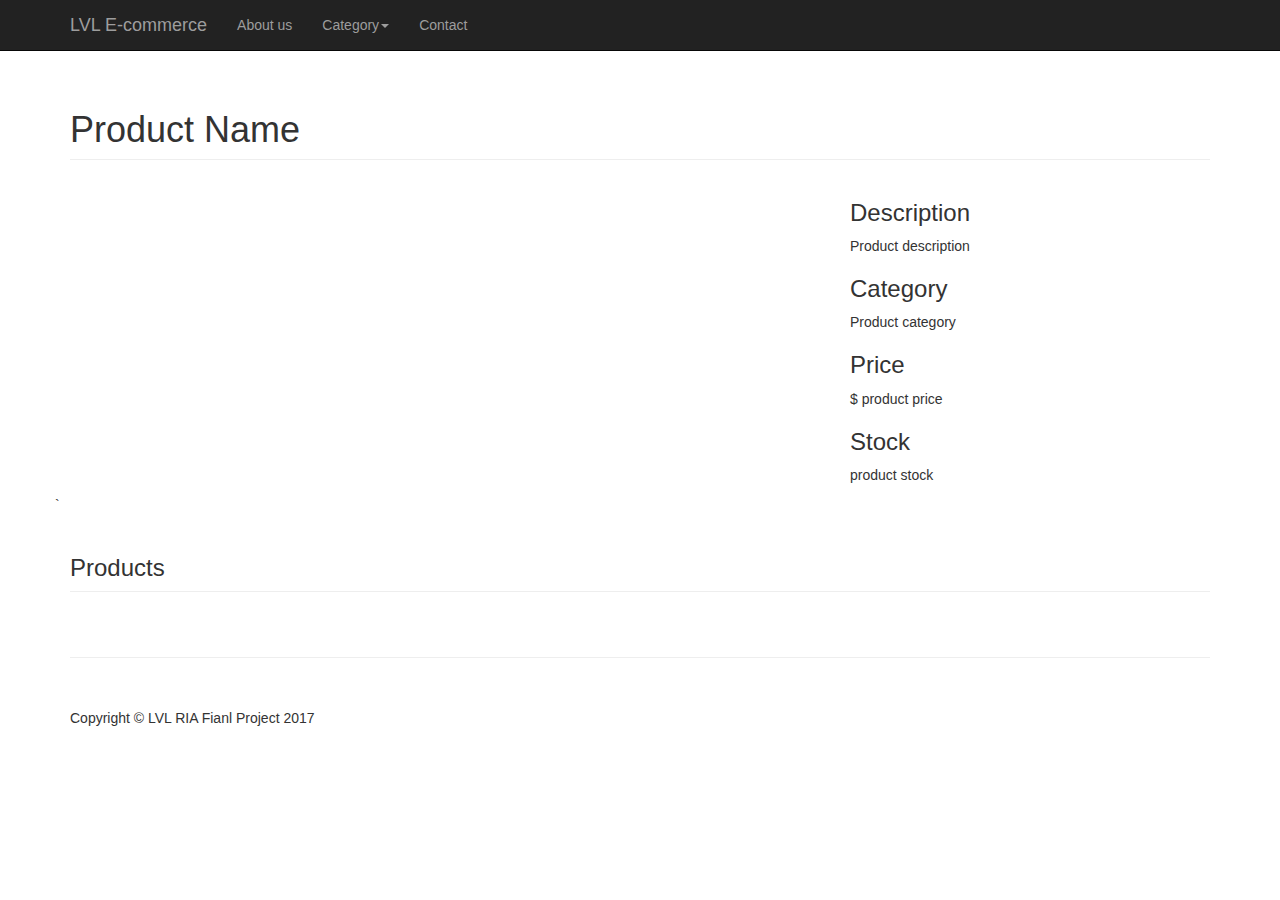
==== Project/index.html @ 14638386 "First commit set working environment" ====
<!DOCTYPE html>
<html lang="en">
    <head>
        <meta charset="utf-8">
        <meta http-equiv="X-UA-Compatible" content="IE=edge">
        <meta name="viewport" content="width=device-width, initial-scale=1">
        <meta name="description" content="">
        <meta name="author" content="">

        <title>LVL E-commerce</title>

        <!-- Bootstrap Core CSS -->
        <link href="css/bootstrap.min.css" rel="stylesheet">
        <link href="css/styles.css" rel="stylesheet">
        <link rel="stylesheet" href="css/jquery-ui.min.css" >

        <!-- Custom CSS -->
        <link href="css/portfolio-item.css" rel="stylesheet">

        <!-- HTML5 Shim and Respond.js IE8 support of HTML5 elements and media queries -->
        <!-- WARNING: Respond.js doesn't work if you view the page via file:// -->
        <!--[if lt IE 9]>
            <script src="https://oss.maxcdn.com/libs/html5shiv/3.7.0/html5shiv.js"></script>
            <script src="https://oss.maxcdn.com/libs/respond.js/1.4.2/respond.min.js"></script>
        <![endif]-->

    </head>

    <body>

        <!-- Navigation -->
        <nav class="navbar navbar-inverse navbar-fixed-top" role="navigation">
            <div class="container">
                <!-- Brand and toggle get grouped for better mobile display -->
                <div class="navbar-header">
                    <button type="button" class="navbar-toggle" data-toggle="collapse" data-target="#bs-example-navbar-collapse-1">
                        <span class="sr-only">Toggle navigation</span>
                        <span class="icon-bar"></span>
                        <span class="icon-bar"></span>
                        <span class="icon-bar"></span>
                    </button>
                    <a class="navbar-brand" href="#">LVL E-commerce</a>
                </div>
                <!-- Collect the nav links, forms, and other content for toggling -->
                <div class="collapse navbar-collapse" id="bs-example-navbar-collapse-1">
                    <!-- This is fictional navigation bar -->
                        <ul class="nav navbar-nav">
                            <li>
                                <a href="#">About us</a>
                            </li>
                            <li class="dropdown"><a class="dropdown-toggle" data-toggle="dropdown" href="#">Category<span class="caret"></span></a>
                                <ul class="dropdown-menu">
                                    <li><a id="all">All Items</a></li>
                                    <li><a id="phone">Phone</a></li>
                                    <li><a id="tv">TV</a></li>
                                    <li><a id="laptop">Laptop</a></li>
                                </ul>
                            </li>
                            <li>
                                <a href="#">Contact</a>
                            </li>
                        </ul>
                    </div>
                <!-- /.navbar-collapse -->
            </div>
            <!-- /.container -->
        </nav>

        <!-- Page Content -->
        <div class="container">

            <!-- Portfolio Item Heading -->
            <div class="row">
                <div class="col-lg-12">
                    <h1 class="page-header">Product Name</h1>
                </div>
            </div>
            <!-- /.row -->

            <!-- Portfolio Item Row -->
            <div class="row">

                <div class="col-md-8">
                    <img class="img-responsive" src="http://placehold.it/750x500" alt="">
                </div>

                <div class="col-md-4">
                    <h3>Description</h3>
                    <p>Product description</p>
                    <h3>Category</h3>
                    <p>Product category</p>
                    <h3>Price</h3>
                    <p>$ product price</p>
                    <h3>Stock</h3>
                    <p>product stock</p>
                </div>`

            </div>
            <!-- /.row -->

            <!-- Related Projects Row -->
            <div class="row">

                <div class="col-lg-12">
                    <h3 class="page-header">Products</h3>
                </div>

                <div class="col-sm-3 col-xs-6">
                    <a href="#">
                        <img class="img-responsive portfolio-item" src="http://placehold.it/500x300" alt="">
                    </a>
                </div>

                <div class="col-sm-3 col-xs-6">
                    <a href="#">
                        <img class="img-responsive portfolio-item" src="http://placehold.it/500x300" alt="">
                    </a>
                </div>

                <div class="col-sm-3 col-xs-6">
                    <a href="#">
                        <img class="img-responsive portfolio-item" src="http://placehold.it/500x300" alt="">
                    </a>
                </div>

                <div class="col-sm-3 col-xs-6">
                    <a href="#">
                        <img class="img-responsive portfolio-item" src="http://placehold.it/500x300" alt="">
                    </a>
                </div>

            </div>
            <!-- /.row -->

            <hr>

            <!-- Footer -->
            <footer>
                <div class="row">
                    <div class="col-lg-12">
                        <p>Copyright &copy; LVL RIA Fianl Project 2017</p>
                    </div>
                </div>
                <!-- /.row -->
            </footer>

        </div>
        <!-- /.container -->

        <!-- jQuery -->
        <script src="js/jquery.js"></script>

        <!-- Bootstrap Core JavaScript -->
        <script src="js/bootstrap.min.js"></script>
        <!-- Custom JavaScript-->
        <script type="text/javascript" src="js/frontscripts.js"></script>

    </body>
</html>
---- Project/css/portfolio-item.css ----
/*!
 * Start Bootstrap - Portfolio Item (http://startbootstrap.com/)
 * Copyright 2013-2016 Start Bootstrap
 * Licensed under MIT (https://github.com/BlackrockDigital/startbootstrap/blob/gh-pages/LICENSE)
 */

body {
    padding-top: 70px; /* Required padding for .navbar-fixed-top. Remove if using .navbar-static-top. Change if height of navigation changes. */
}

.portfolio-item {
    margin-bottom: 25px;
}

footer {
    margin: 50px 0;
}
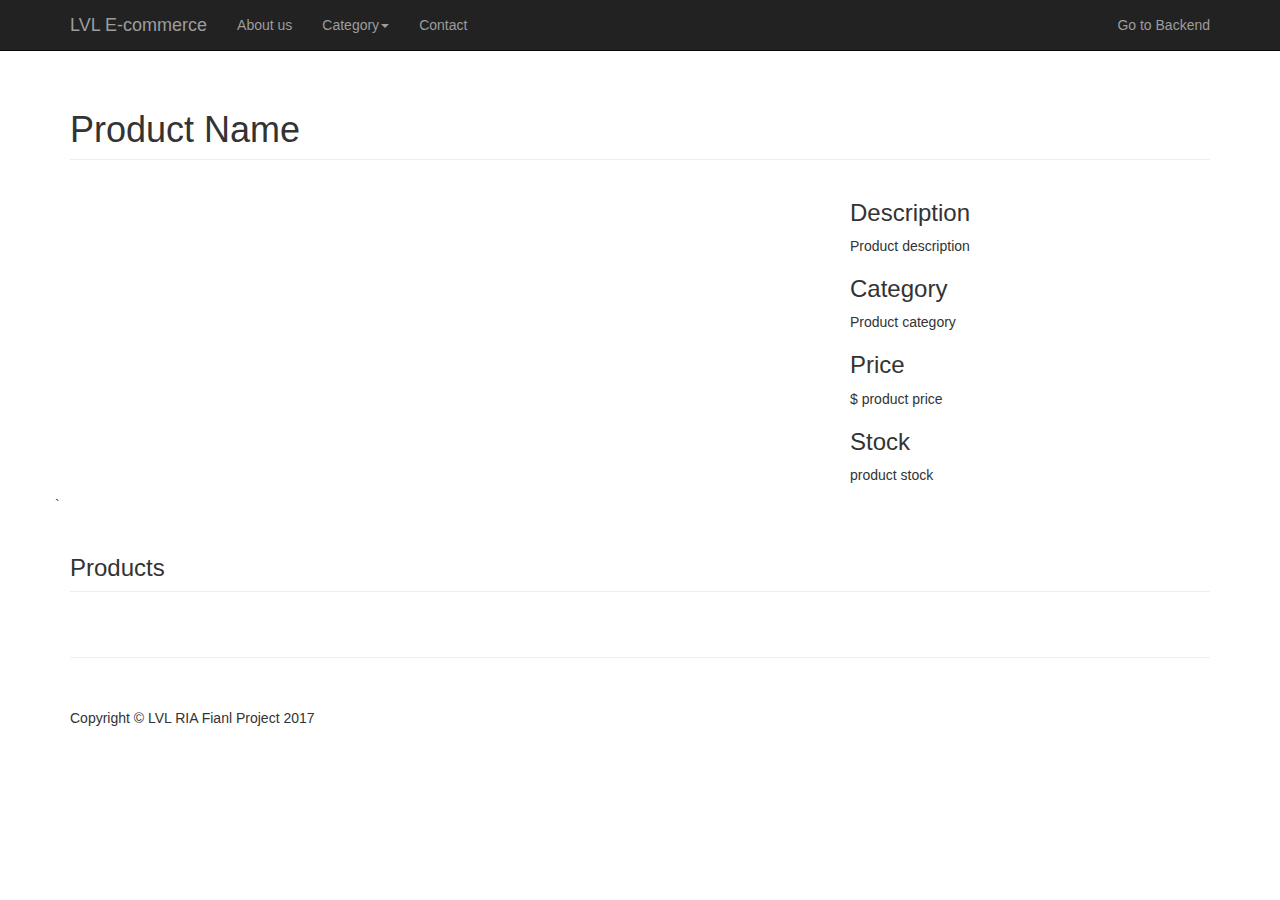
==== commit e4c02f50: "Commit after scrum minutes 3" ====
--- a/Project/index.html
+++ b/Project/index.html
@@ -59,6 +59,9 @@
                             <li>
                                 <a href="#">Contact</a>
                             </li>
+                        </ul>
+                        <ul class="nav navbar-nav navbar-right">
+                            <li><a href="#contact">Go to Backend</a></li>
                         </ul>
                     </div>
                 <!-- /.navbar-collapse -->
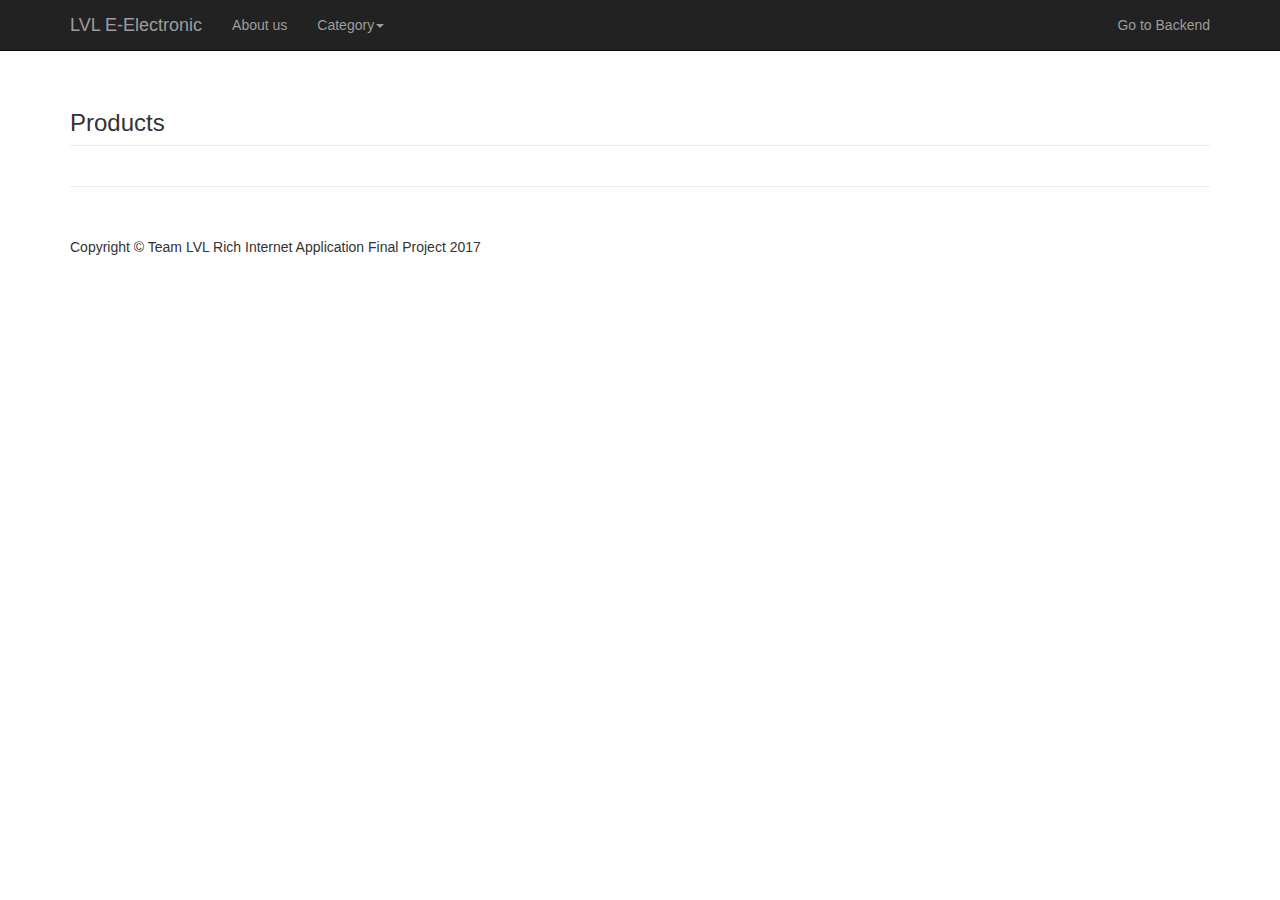
==== commit f2b456d6: "Update template based on naming discussion" ====
--- a/Project/index.html
+++ b/Project/index.html
@@ -4,16 +4,14 @@
         <meta charset="utf-8">
         <meta http-equiv="X-UA-Compatible" content="IE=edge">
         <meta name="viewport" content="width=device-width, initial-scale=1">
-        <meta name="description" content="">
-        <meta name="author" content="">
-
-        <title>LVL E-commerce</title>
+        <meta name="description" content="RIA Final Project">
+        <meta name="author" content="Minsu Yan Paddy">
+        <title>E-Electronic Store</title>
 
         <!-- Bootstrap Core CSS -->
         <link href="css/bootstrap.min.css" rel="stylesheet">
         <link href="css/styles.css" rel="stylesheet">
         <link rel="stylesheet" href="css/jquery-ui.min.css" >
-
         <!-- Custom CSS -->
         <link href="css/portfolio-item.css" rel="stylesheet">
 
@@ -23,11 +21,9 @@
             <script src="https://oss.maxcdn.com/libs/html5shiv/3.7.0/html5shiv.js"></script>
             <script src="https://oss.maxcdn.com/libs/respond.js/1.4.2/respond.min.js"></script>
         <![endif]-->
-
     </head>
-
     <body>
-
+        <img src="img/spinner/spinner.gif" id="spinner" class="hidden">
         <!-- Navigation -->
         <nav class="navbar navbar-inverse navbar-fixed-top" role="navigation">
             <div class="container">
@@ -39,109 +35,59 @@
                         <span class="icon-bar"></span>
                         <span class="icon-bar"></span>
                     </button>
-                    <a class="navbar-brand" href="#">LVL E-commerce</a>
+                    <a class="navbar-brand" href="#">LVL E-Electronic</a>
                 </div>
                 <!-- Collect the nav links, forms, and other content for toggling -->
                 <div class="collapse navbar-collapse" id="bs-example-navbar-collapse-1">
-                    <!-- This is fictional navigation bar -->
-                        <ul class="nav navbar-nav">
-                            <li>
-                                <a href="#">About us</a>
-                            </li>
-                            <li class="dropdown"><a class="dropdown-toggle" data-toggle="dropdown" href="#">Category<span class="caret"></span></a>
-                                <ul class="dropdown-menu">
-                                    <li><a id="all">All Items</a></li>
-                                    <li><a id="phone">Phone</a></li>
-                                    <li><a id="tv">TV</a></li>
-                                    <li><a id="laptop">Laptop</a></li>
-                                </ul>
-                            </li>
-                            <li>
-                                <a href="#">Contact</a>
-                            </li>
-                        </ul>
-                        <ul class="nav navbar-nav navbar-right">
-                            <li><a href="#contact">Go to Backend</a></li>
-                        </ul>
-                    </div>
+                <!-- This is fictional navigation bar -->
+                    <ul class="nav navbar-nav">
+                        <li>
+                            <a href="https://github.com/WEDB2000-RIA">About us</a>
+                        </li>
+                        <li class="dropdown"><a class="dropdown-toggle" data-toggle="dropdown" href="#">Category<span class="caret"></span></a>
+                            <ul class="dropdown-menu">
+                                <li><a id="all">All Items</a></li>
+                                <li><a id="phone">Phone</a></li>
+                                <li><a id="tv">TV</a></li>
+                                <li><a id="laptop">Laptop</a></li>
+                            </ul>
+                        </li>
+                    </ul>
+                    <ul class="nav navbar-nav navbar-right">
+                            <li><a href="#">Go to Backend</a></li>
+                    </ul>
+                </div>
                 <!-- /.navbar-collapse -->
             </div>
             <!-- /.container -->
         </nav>
-
         <!-- Page Content -->
         <div class="container">
 
             <!-- Portfolio Item Heading -->
+            <div id="selectedItem">
+                <!-- selected item goes here. -->
+            </div>
+          
+            <!-- /.row -->
+
+            <!-- Related Projects Row -->
             <div class="row">
                 <div class="col-lg-12">
-                    <h1 class="page-header">Product Name</h1>
+                    <h3 class="page-header">Products</h3>
+                </div>
+                <div id ="products">
+                    <!-- Products going to append here. -->
                 </div>
             </div>
             <!-- /.row -->
 
-            <!-- Portfolio Item Row -->
-            <div class="row">
-
-                <div class="col-md-8">
-                    <img class="img-responsive" src="http://placehold.it/750x500" alt="">
-                </div>
-
-                <div class="col-md-4">
-                    <h3>Description</h3>
-                    <p>Product description</p>
-                    <h3>Category</h3>
-                    <p>Product category</p>
-                    <h3>Price</h3>
-                    <p>$ product price</p>
-                    <h3>Stock</h3>
-                    <p>product stock</p>
-                </div>`
-
-            </div>
-            <!-- /.row -->
-
-            <!-- Related Projects Row -->
-            <div class="row">
-
-                <div class="col-lg-12">
-                    <h3 class="page-header">Products</h3>
-                </div>
-
-                <div class="col-sm-3 col-xs-6">
-                    <a href="#">
-                        <img class="img-responsive portfolio-item" src="http://placehold.it/500x300" alt="">
-                    </a>
-                </div>
-
-                <div class="col-sm-3 col-xs-6">
-                    <a href="#">
-                        <img class="img-responsive portfolio-item" src="http://placehold.it/500x300" alt="">
-                    </a>
-                </div>
-
-                <div class="col-sm-3 col-xs-6">
-                    <a href="#">
-                        <img class="img-responsive portfolio-item" src="http://placehold.it/500x300" alt="">
-                    </a>
-                </div>
-
-                <div class="col-sm-3 col-xs-6">
-                    <a href="#">
-                        <img class="img-responsive portfolio-item" src="http://placehold.it/500x300" alt="">
-                    </a>
-                </div>
-
-            </div>
-            <!-- /.row -->
-
             <hr>
-
             <!-- Footer -->
             <footer>
                 <div class="row">
                     <div class="col-lg-12">
-                        <p>Copyright &copy; LVL RIA Fianl Project 2017</p>
+                        <p>Copyright &copy; Team LVL Rich Internet Application Final Project 2017</p>
                     </div>
                 </div>
                 <!-- /.row -->
@@ -151,12 +97,11 @@
         <!-- /.container -->
 
         <!-- jQuery -->
-        <script src="js/jquery.js"></script>
-
+        <script src="https://ajax.googleapis.com/ajax/libs/jquery/3.1.1/jquery.min.js"></script>
+        <script src="js/jquery-ui.min.js"></script>
         <!-- Bootstrap Core JavaScript -->
         <script src="js/bootstrap.min.js"></script>
         <!-- Custom JavaScript-->
         <script type="text/javascript" src="js/frontscripts.js"></script>
-
     </body>
 </html>
